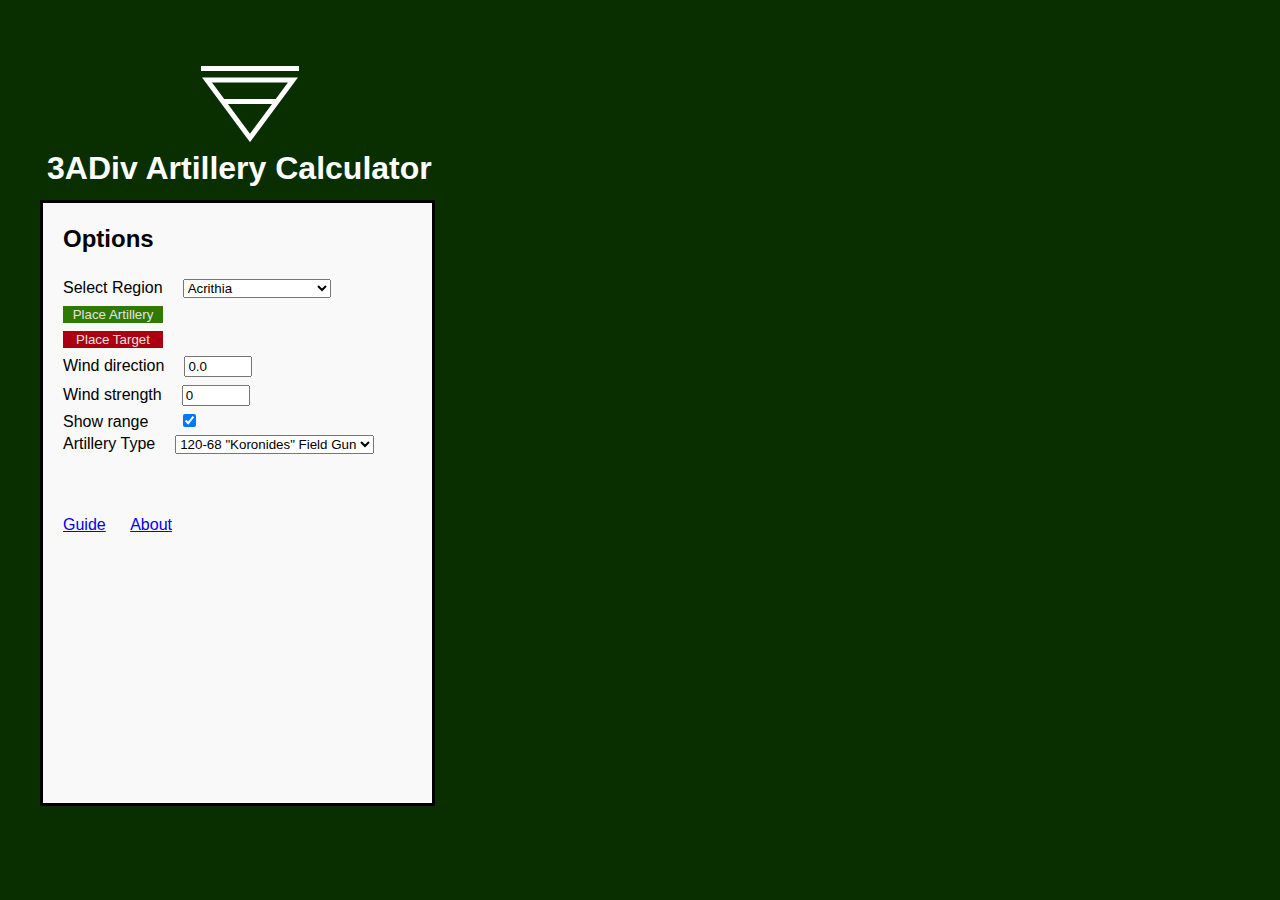
==== index.html @ a72601be "Zoom and move map" ====
<!DOCTYPE html>
<head>
  <!-- css sheet-->
  <link rel="stylesheet" type="text/css" href="frontpage.css">
  <!-- engine p5-->
  <script src="p5.js"></script>
  <!-- kode til javascript -->
  <script src="calculator.js"></script>
  <script src="libraries/p5.svg.js" type="text/javascript"></script>

  <!-- meta data -->
  <title>Artillery Calculator</title>

</head>
<body style="margin: 0 0 0 0">
  <img src="assets/3adivlogo.png" style="margin-left: 200px;margin-top:50px; position:absolute; top:0; left:0;"></img>
  <h1 style="margin-left: 47px;margin-top:150px; position:absolute; top:0; left:0;color:#ffffff;">3ADiv Artillery Calculator</h1>
  <div style="width: 100%; overflow: hidden; margin:0 0 0 0;padding: 0 0 0 0 ">
    <div style="width: 400px; float: left; margin-left:35px;">
      <div id="Planet-container" style="border-width:medium medium medium medium;border-color:black;border-style: solid;margin-left: 5px;">
        <br>
      <h2>Options</h2>
      <br>
      <label width="55px">Select Region</label><select id="regionSelect" onchange="changeRegion()">
        <option value="https://albert-b-b.github.io/ArtilleryCalc/assets/MapAcrithiaHex.png">Acrithia</option>
        <option value="https://albert-b-b.github.io/ArtilleryCalc/assets/MapAllodsBightHex.png">Allod's Bight</option>
        <option value="https://albert-b-b.github.io/ArtilleryCalc/assets/MapAshFieldsHex.png">Ash Fields</option>
        <option value="https://albert-b-b.github.io/ArtilleryCalc/assets/MapBasinSionnachHex.png">Basin Sionnach</option>
        <option value="https://albert-b-b.github.io/ArtilleryCalc/assets/Map_Callahans_Passage.png">Callahan's Passage</option>
        <option value="https://albert-b-b.github.io/ArtilleryCalc/assets/MapCallumsCapeHex.png">Callum's Cape</option>
        <option value="https://albert-b-b.github.io/ArtilleryCalc/assets/MapClansheadValleyHex.png">Clanshead Valley</option>
        <option value="https://albert-b-b.github.io/ArtilleryCalc/assets/Map_Deadlands.png">The Deadlands</option>
        <option value="https://albert-b-b.github.io/ArtilleryCalc/assets/Map_Drowned_Vale_Hex.png">The Drowned Vale</option>
        <option value="https://albert-b-b.github.io/ArtilleryCalc/assets/Map_Endless_Shore.png">Endless Shore</option>
        <option value="https://albert-b-b.github.io/ArtilleryCalc/assets/Map_Farranac_Coast.png">Farranac Coast</option>
        <option value="https://albert-b-b.github.io/ArtilleryCalc/assets/MapTheFingersHex.png">The Fingers</option>
        <option value="https://albert-b-b.github.io/ArtilleryCalc/assets/Map_Fishermans_Row_Hex.png">Fisherman's Row</option>
        <option value="https://albert-b-b.github.io/ArtilleryCalc/assets/Map_Godcrofts_Hex.png">Godcrofts</option>
        <option value="https://albert-b-b.github.io/ArtilleryCalc/assets/MapGreatMarch.png">Great March</option>
        <option value="https://albert-b-b.github.io/ArtilleryCalc/assets/Map_Heartlands.png">The Heartlands</option>
        <option value="https://albert-b-b.github.io/ArtilleryCalc/assets/MapHowlCountyHex.png">Howl County</option>
        <option value="https://albert-b-b.github.io/ArtilleryCalc/assets/MapKalokaiHex.png">Kalokai</option>
        <option value="https://albert-b-b.github.io/ArtilleryCalc/assets/Map_Linn_Mercy_Hex.png">The Linn of Mercy</option>
        <option value="https://albert-b-b.github.io/ArtilleryCalc/assets/Map_Loch_Mor_Hex.png">Loch Mór</option>
        <option value="https://albert-b-b.github.io/ArtilleryCalc/assets/Map_Marban_Hollow.png">Marban Hollow</option>
        <option value="https://albert-b-b.github.io/ArtilleryCalc/assets/Map_The_Moors.png">The Moors</option>
        <option value="https://albert-b-b.github.io/ArtilleryCalc/assets/MapMorgensCrossingHex.png">Morgen's Crossing</option>
        <option value="https://albert-b-b.github.io/ArtilleryCalc/assets/MapNevishLineHex.png">Nevish Line</option>
        <option value="https://albert-b-b.github.io/ArtilleryCalc/assets/Map_Oarbreaker_Isles.png">The Oarbreaker Isles</option>
        <option value="https://albert-b-b.github.io/ArtilleryCalc/assets/MapOriginHex.png">Origin</option>
        <option value="https://albert-b-b.github.io/ArtilleryCalc/assets/Map_Reaching_Trail_Hex.png">Reaching Trail</option>
        <option value="https://albert-b-b.github.io/ArtilleryCalc/assets/MapRedRiverHex.png">Red River</option>
        <option value="https://albert-b-b.github.io/ArtilleryCalc/assets/Map_Shackled_Chasm_Hex.png">Shackled Chasm</option>
        <option value="https://albert-b-b.github.io/ArtilleryCalc/assets/MapSpeakingWoodsHex.png">Speaking Woods</option>
        <option value="https://albert-b-b.github.io/ArtilleryCalc/assets/Map_Stonecradle_Hex.png/">Stonecradle</option>
        <option value="https://albert-b-b.github.io/ArtilleryCalc/assets/Map_Tempest_Island_Hex.png">Tempest Island</option>
        <option value="https://albert-b-b.github.io/ArtilleryCalc/assets/MapTerminusHex.png">Terminus</option>
        <option value="https://albert-b-b.github.io/ArtilleryCalc/assets/Map_Umbral_Wildwood.png">Umbral Wildwood</option>
        <option value="https://albert-b-b.github.io/ArtilleryCalc/assets/Map_Viper_Pit_Hex.png">Viper Pit</option>
        <option value="https://albert-b-b.github.io/ArtilleryCalc/assets/Map_Weathered_Expanse.png">Weathered Expanse</option>
        <option value="https://albert-b-b.github.io/ArtilleryCalc/assets/Map_Westgate.png">Westgate</option>
      </select>
      <br>
      <button  id="placeArtillery" onclick="moveState = 1;" style="color:#e3e3e3;background-color:#2f7a04;padding: 10 10 10 10;border: none; width:100px;">Place Artillery</button>
      <br>
       <button  id="placeTarget" onclick="moveState = 2;" style="color:#e3e3e3;background-color:#ab0011;padding: 10 10 10 10;border: none;width:100px; ">Place Target</button>
      <br>
      <!--- <button  id="placeSpotter" onclick="moveState = 3;" style="color:#e3e3e3;background-color:#98a300;padding: 10 10 10 10;border: none;width:100px; ">Place Spotter</button>
      <br>--->
      <label width="55px">Wind direction</label><input onchange="updateWind()" type="number" id="windDirection" value="0.0" style="width:60px"></input>
      <br>
      <label width="55px">Wind strength</label><input onchange="updateWind()" type="number" id="windStrength" value="0" style="width:60px"></input>
      <br>
      <label width="55px">Show range</label><input style="margin-left:35px;"type="checkbox" id="rangeToggle" name="rangeToggle" checked="false">
      <br>
      <label width="55px">Artillery Type</label><select id="gunSelect" onchange="changeGun()">
        <option>120-68 "Koronides" Field Gun</option>
        <option>Huber Lariat 120mm</option>
        <option>Huber Exalt 150mm</option>
        <option>50-500 “Thunderbolt” Cannon</option>
        <option>Cremari Mortar</option>
      </select>
      <br>
      <br>
      <p id="distanceP"> </p>
      <p id="azimuthP">  </p>
      <br>
      <br>
      <a href="guide.html">Guide</a>
      <a href="about.html">About</a>
    </div>
    </div>
    <div style="float:left;margin-top:20px;margin-left:20px" id="sketch-holder"></div>
</div>
</body>
---- frontpage.css ----
body {
  background-color: #092e00;
}

#Generel-container {
  margin-top: 200px;
  border-width:medium;
  border-color:black;
  border-style: solid;
  background-color: #f9f9f9;
  height: 750px;
}

#Planet-container {
  margin-top: 200px;
  border-width:medium;
  border-color:black;
  border-style: solid;
  background-color: #f9f9f9;
  height: 600px;
}

#Planet-container * {
  margin-left: 20px;
  margin-top: 4px;
  margin-bottom: 4px;
}

#Generel-container * {
  margin-left: 20px;
  margin-top: 4px;
  margin-bottom: 4px;
}

.slider {
  -webkit-appearance: none;  /* Override default CSS styles */
 appearance: none;
 width: 180px; /* Full-width */
 height: 15px; /* Specified height */
 background: #d3d3d3; /* Grey background */
 outline: none; /* Remove outline */
 opacity: 0.7; /* Set transparency (for mouse-over effects on hover) */
 -webkit-transition: .2s; /* 0.2 seconds transition on hover */
 transition: opacity .2s;
}

.slider::-webkit-slider-thumb {
  -webkit-appearance: none;
  appearance: none;
  width: 15px;
  height: 15px;
  border-radius: 50%;
  background: #4fd673;
  cursor: pointer;
}

* {
  font-family: Noto Sans, sans-serif;
}
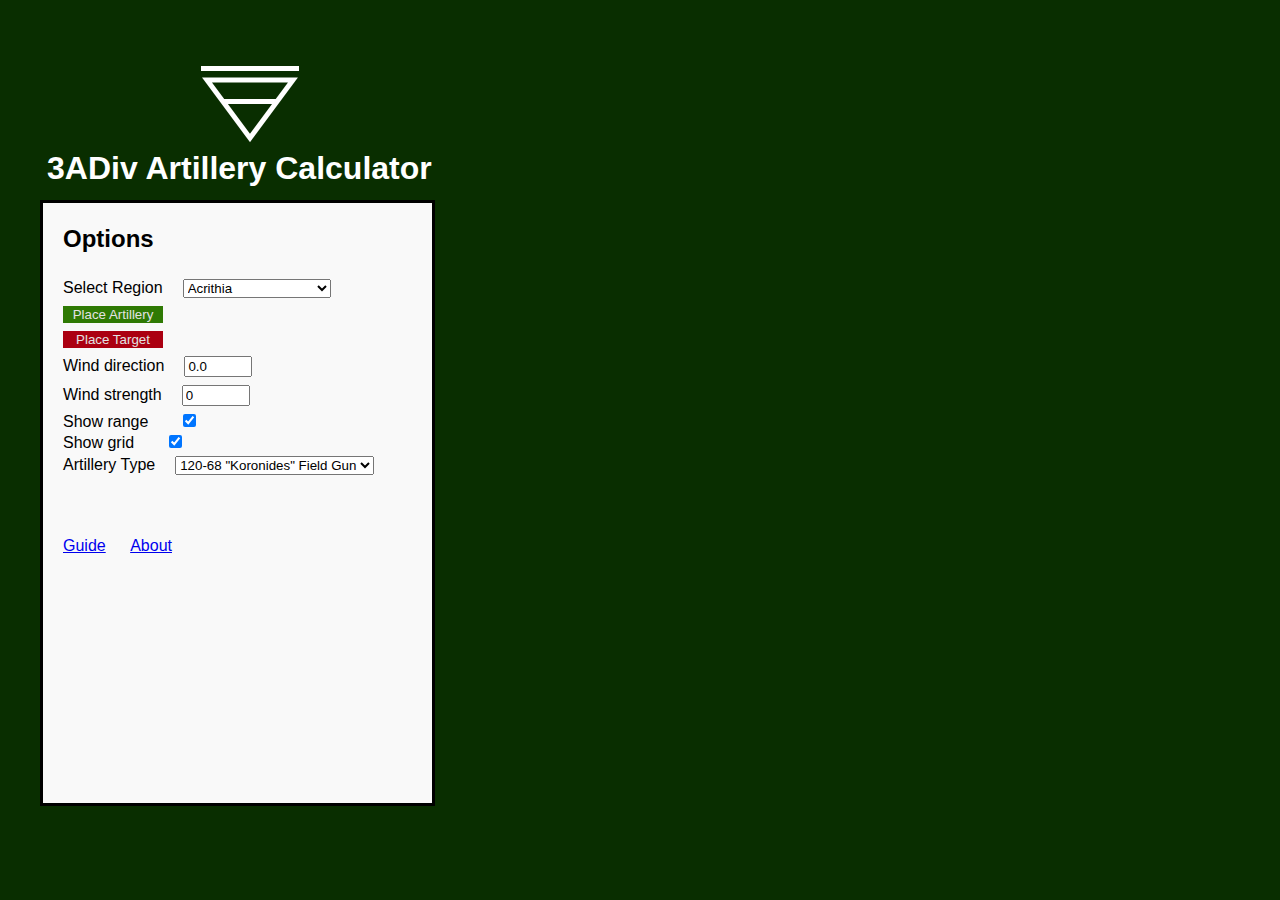
==== commit a0234458: "Grid Check Button" ====
--- a/index.html
+++ b/index.html
@@ -52,7 +52,7 @@
         <option value="https://albert-b-b.github.io/ArtilleryCalc/assets/MapRedRiverHex.png">Red River</option>
         <option value="https://albert-b-b.github.io/ArtilleryCalc/assets/Map_Shackled_Chasm_Hex.png">Shackled Chasm</option>
         <option value="https://albert-b-b.github.io/ArtilleryCalc/assets/MapSpeakingWoodsHex.png">Speaking Woods</option>
-        <option value="https://albert-b-b.github.io/ArtilleryCalc/assets/Map_Stonecradle_Hex.png/">Stonecradle</option>
+        <option value="https://albert-b-b.github.io/ArtilleryCalc/assets/Map_Stonecradle_Hex.png">Stonecradle</option>
         <option value="https://albert-b-b.github.io/ArtilleryCalc/assets/Map_Tempest_Island_Hex.png">Tempest Island</option>
         <option value="https://albert-b-b.github.io/ArtilleryCalc/assets/MapTerminusHex.png">Terminus</option>
         <option value="https://albert-b-b.github.io/ArtilleryCalc/assets/Map_Umbral_Wildwood.png">Umbral Wildwood</option>
@@ -73,6 +73,8 @@
       <br>
       <label width="55px">Show range</label><input style="margin-left:35px;"type="checkbox" id="rangeToggle" name="rangeToggle" checked="false">
       <br>
+      <label width="55px">Show grid</label><input style="margin-left:35px;" type="checkbox" id="gridToggle" name="gridToggle" checked="false">
+      <br>
       <label width="55px">Artillery Type</label><select id="gunSelect" onchange="changeGun()">
         <option>120-68 "Koronides" Field Gun</option>
         <option>Huber Lariat 120mm</option>
@@ -90,6 +92,6 @@
       <a href="about.html">About</a>
     </div>
     </div>
-    <div style="float:left;margin-top:20px;margin-left:20px" id="sketch-holder"></div>
+    <div style="float:left;margin-top:20px;margin-left:20px;" id="sketch-holder"></div>
 </div>
 </body>
--- a/frontpage.css
+++ b/frontpage.css
@@ -31,7 +31,9 @@
   margin-top: 4px;
   margin-bottom: 4px;
 }
-
+#sketch-holder {
+  
+}
 .slider {
   -webkit-appearance: none;  /* Override default CSS styles */
  appearance: none;
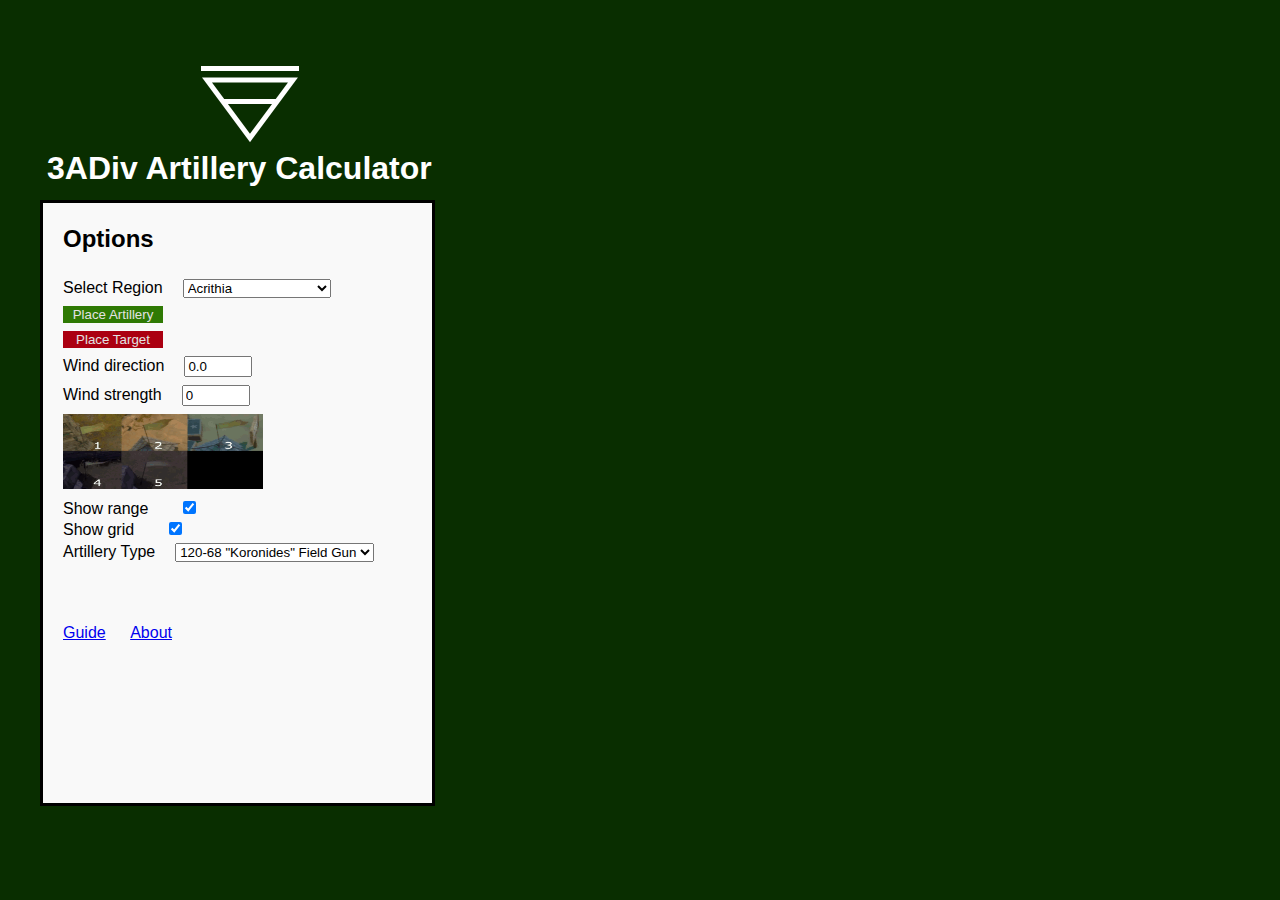
==== commit 4e2fb5af: "WindGif" ====
--- a/index.html
+++ b/index.html
@@ -71,6 +71,8 @@
       <br>
       <label width="55px">Wind strength</label><input onchange="updateWind()" type="number" id="windStrength" value="0" style="width:60px"></input>
       <br>
+      <image src="https://albert-b-b.github.io/ArtilleryCalc/assets/windgif.gif" height="75px" width="200px"></image>
+      <br>
       <label width="55px">Show range</label><input style="margin-left:35px;"type="checkbox" id="rangeToggle" name="rangeToggle" checked="false">
       <br>
       <label width="55px">Show grid</label><input style="margin-left:35px;" type="checkbox" id="gridToggle" name="gridToggle" checked="false">
@@ -81,6 +83,8 @@
         <option>Huber Exalt 150mm</option>
         <option>50-500 “Thunderbolt” Cannon</option>
         <option>Cremari Mortar</option>
+        <option>Storm Cannon</option>
+        <option>Gun Boat</option>
       </select>
       <br>
       <br>
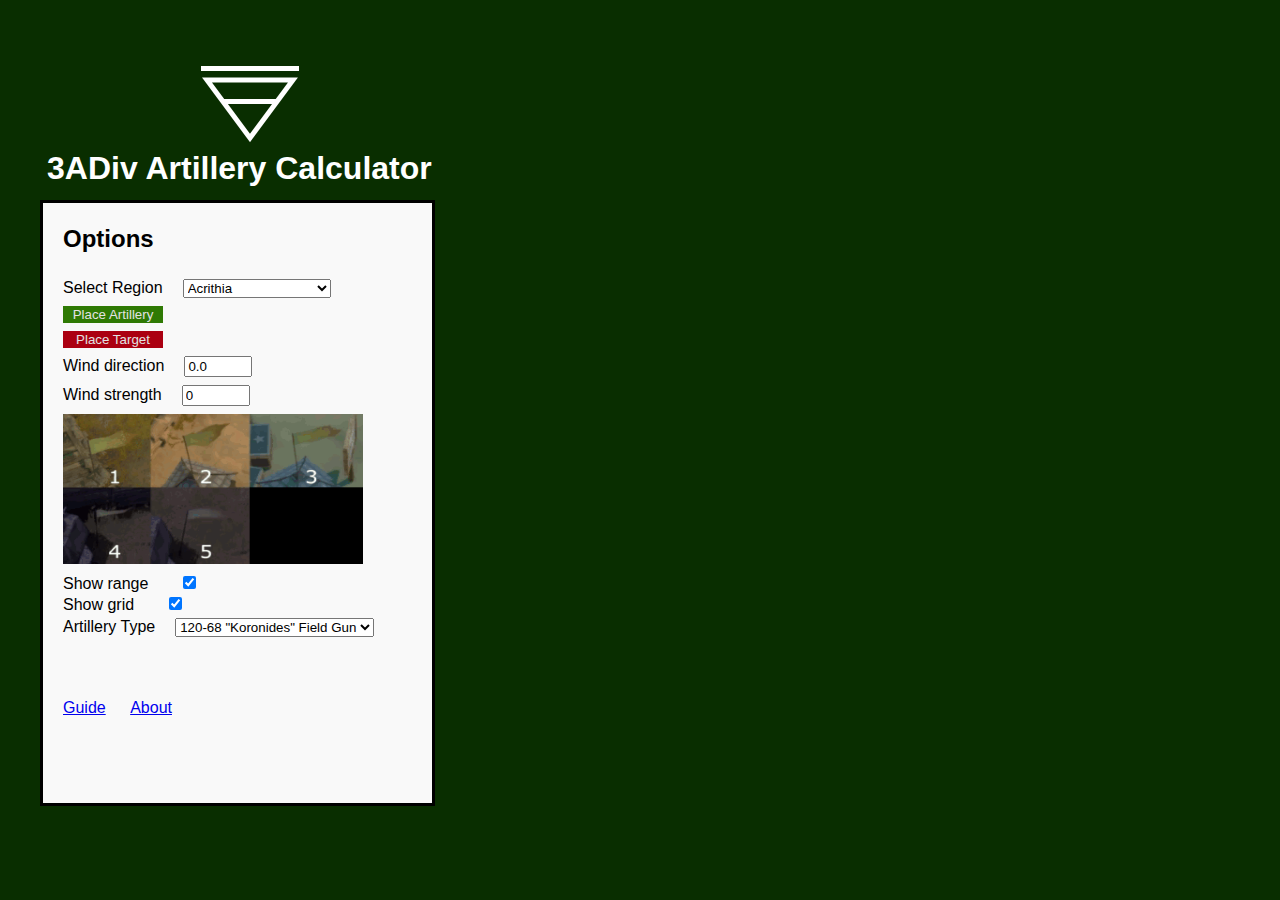
==== commit df957b10: "Resized Gif" ====
--- a/index.html
+++ b/index.html
@@ -71,7 +71,7 @@
       <br>
       <label width="55px">Wind strength</label><input onchange="updateWind()" type="number" id="windStrength" value="0" style="width:60px"></input>
       <br>
-      <image src="https://albert-b-b.github.io/ArtilleryCalc/assets/windgif.gif" height="75px" width="200px"></image>
+      <image src="https://albert-b-b.github.io/ArtilleryCalc/assets/windgif.gif" height="150px" width="300px"></image>
       <br>
       <label width="55px">Show range</label><input style="margin-left:35px;"type="checkbox" id="rangeToggle" name="rangeToggle" checked="false">
       <br>
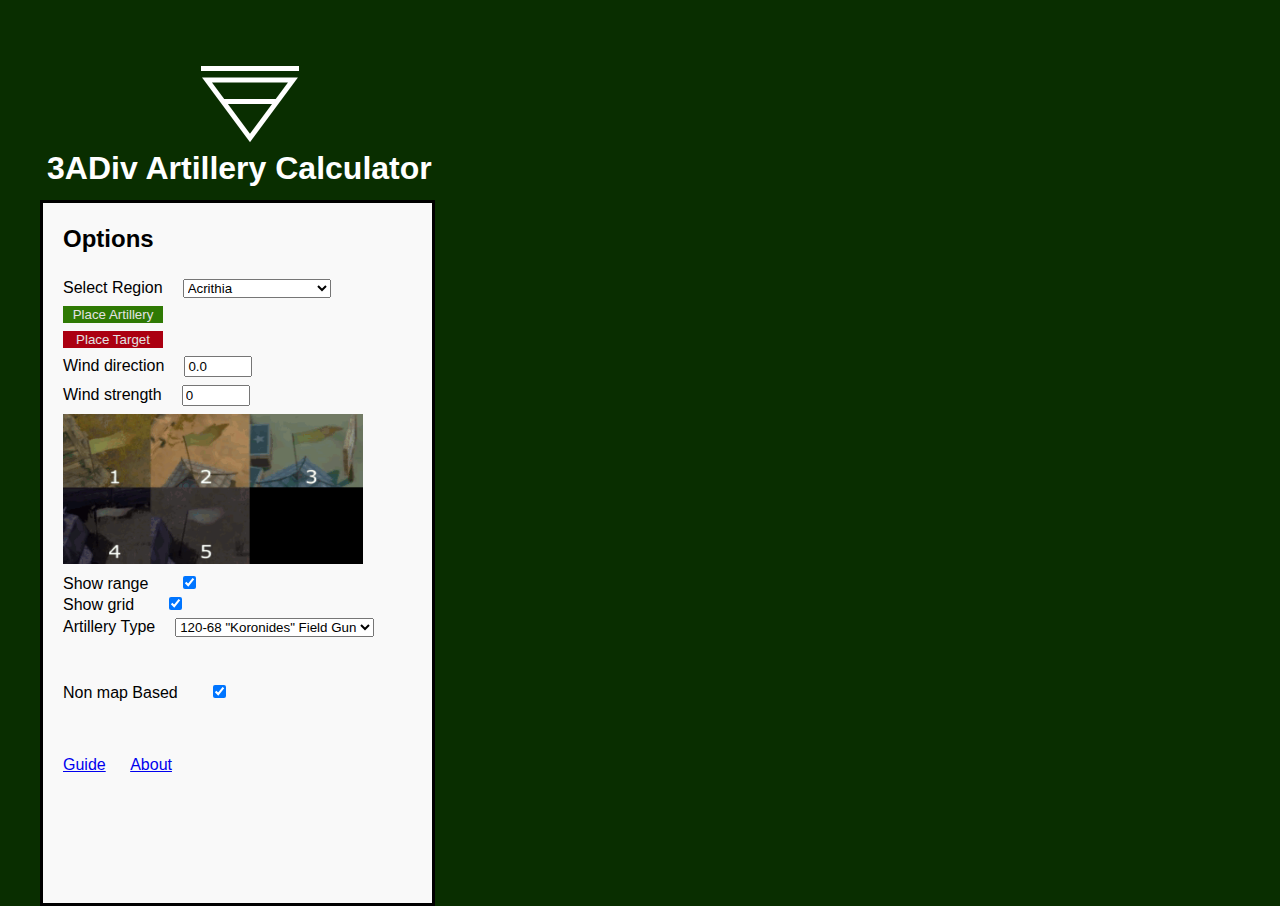
==== commit 08022d7e: "Non map based calculator added" ====
--- a/index.html
+++ b/index.html
@@ -91,6 +91,12 @@
       <p id="distanceP"> </p>
       <p id="azimuthP">  </p>
       <br>
+      <label width="55px">Non map Based</label><input onchange="spotterInput()" style="margin-left:35px;" type="checkbox" id="spotterToggle" name="spotterToggle" checked="false">
+      <br>
+      <label width="55px" class="spotterClass" style = "display:none;">Target Dis Azm</label><input class="spotterClass" type="number" id="spotterTargetDis" value="0" style="width:60px;display:none;"></input><input class="spotterClass" type="number" id="spotterTargetAzm" value="0.0" style="width:60px;display:none;"></input>
+      <br>
+      <label width="55px" class="spotterClass" style = "display:none;">Arty Dis Azm</label><input class="spotterClass" type="number" id="spotterArtyDis" value="0" style="width:60px;display:none;"></input><input class="spotterClass" type="number" id="spotterArtyAzm" value="0.0" style="width:60px;display:none;"></input>
+      <br>
       <br>
       <a href="guide.html">Guide</a>
       <a href="about.html">About</a>
--- a/frontpage.css
+++ b/frontpage.css
@@ -17,7 +17,7 @@
   border-color:black;
   border-style: solid;
   background-color: #f9f9f9;
-  height: 600px;
+  height: 700px;
 }
 
 #Planet-container * {
@@ -32,7 +32,7 @@
   margin-bottom: 4px;
 }
 #sketch-holder {
-  
+
 }
 .slider {
   -webkit-appearance: none;  /* Override default CSS styles */
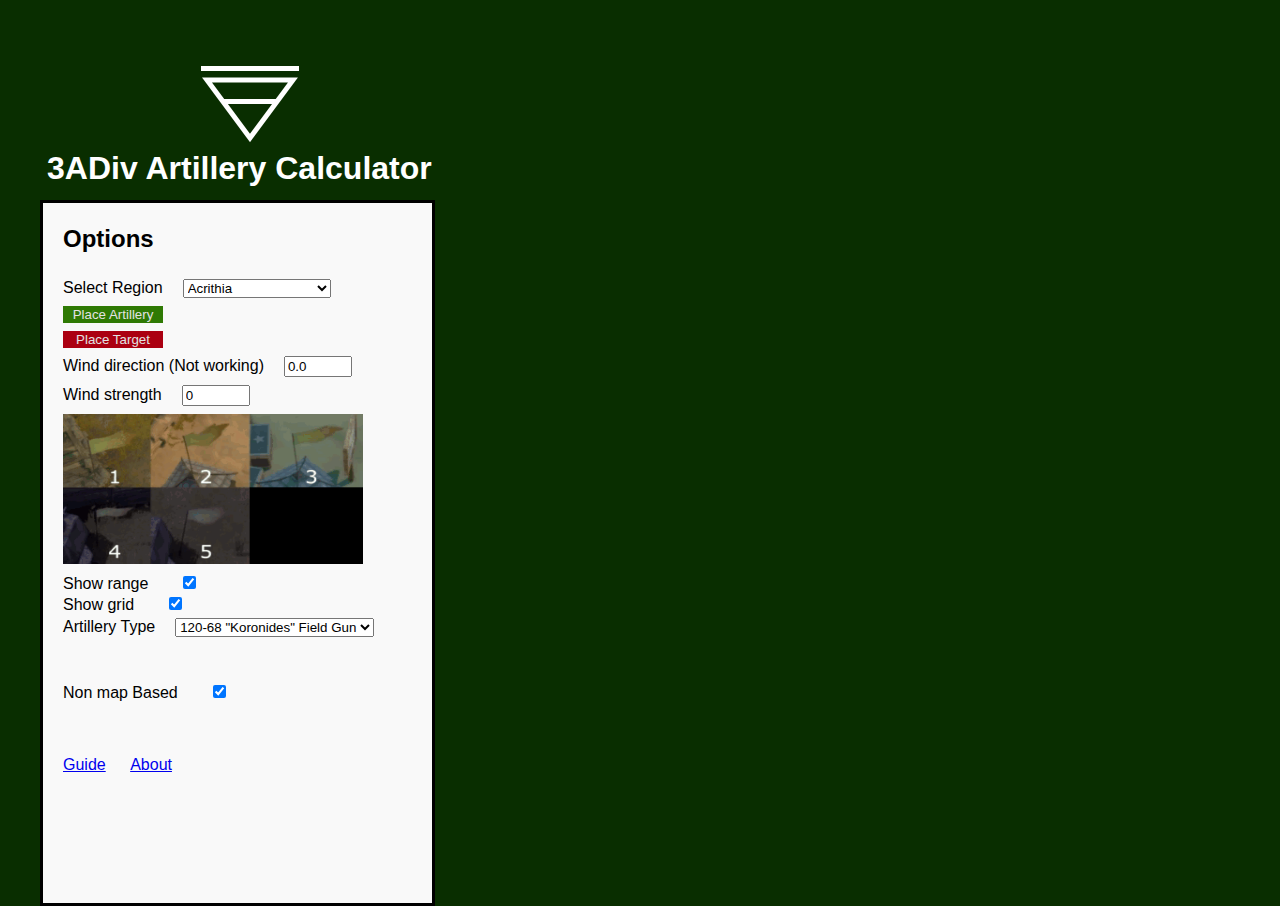
==== commit f463b462: "Coordinate output" ====
--- a/index.html
+++ b/index.html
@@ -67,7 +67,7 @@
       <br>
       <!--- <button  id="placeSpotter" onclick="moveState = 3;" style="color:#e3e3e3;background-color:#98a300;padding: 10 10 10 10;border: none;width:100px; ">Place Spotter</button>
       <br>--->
-      <label width="55px">Wind direction</label><input onchange="updateWind()" type="number" id="windDirection" value="0.0" style="width:60px"></input>
+      <label width="55px">Wind direction (Not working)</label><input onchange="updateWind()" type="number" id="windDirection" value="0.0" style="width:60px"></input>
       <br>
       <label width="55px">Wind strength</label><input onchange="updateWind()" type="number" id="windStrength" value="0" style="width:60px"></input>
       <br>
@@ -85,6 +85,7 @@
         <option>Cremari Mortar</option>
         <option>Storm Cannon</option>
         <option>Gun Boat</option>
+        <option>R-17 “Retiarius” Skirmisher</option>
       </select>
       <br>
       <br>
